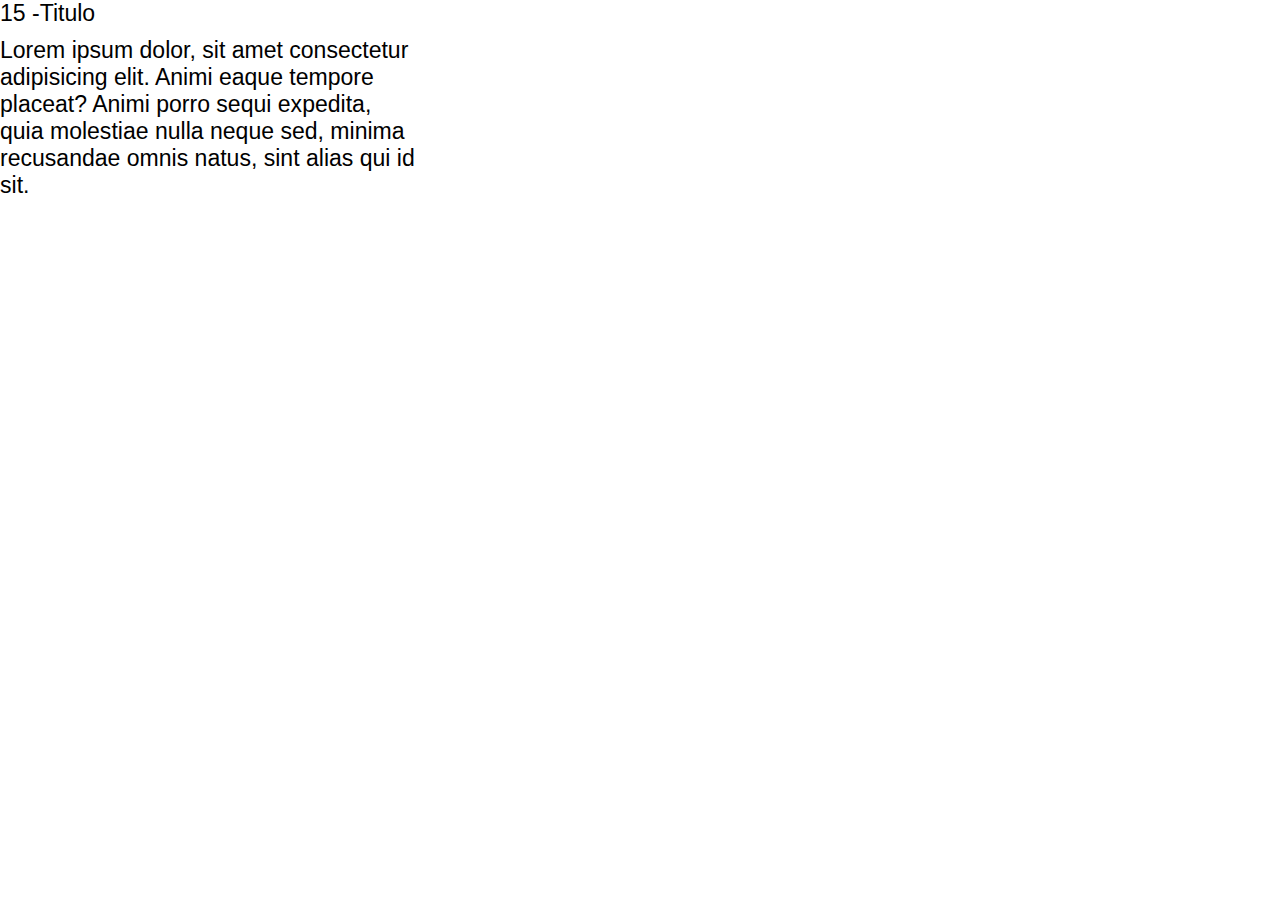
==== page/coletania.html @ a94b657b "Update structure" ====
<!DOCTYPE html>
<html lang="pt-br">
<head>
    <meta charset="UTF-8">
    <meta http-equiv="X-UA-Compatible" content="IE=edge">
    <meta name="viewport" content="width=device-width, initial-scale=1.0">
    <title>Coletânia-Cifrada</title>
    <link rel="stylesheet" href="../assets/style.css">
</head>
<body>
    <div class="conteiner">
        <div class="conteiner-items">
            <p id="id">15 - </p>
            <p id="titulo">Titulo</p>
        </div>
        <p id="letra">Lorem ipsum dolor, sit amet consectetur adipisicing elit. Animi eaque tempore placeat? Animi porro sequi expedita, quia molestiae nulla neque sed, minima recusandae omnis natus, sint alias qui id sit.</p>
    </div>
</body>
</html>
---- assets/style.css ----
* {
    font-size: 1.2rem;
    font-family: Arial, Helvetica, sans-serif;
}
body, ul, li, p {
    padding: 0;
    margin: 0;
    list-style: none;
}
a {
    text-decoration: none;
}

.conteiner {
    width: 420px;
}
.conteiner-items{
    display: flex;
    flex-direction: row;
    justify-content: space-between;
}
.conteiner-items:first-child {
    display: flex;
    justify-content: flex-start;
}
.conteiner-items{
    margin-bottom: 10px;
}
#cifra {
    color:red;
}
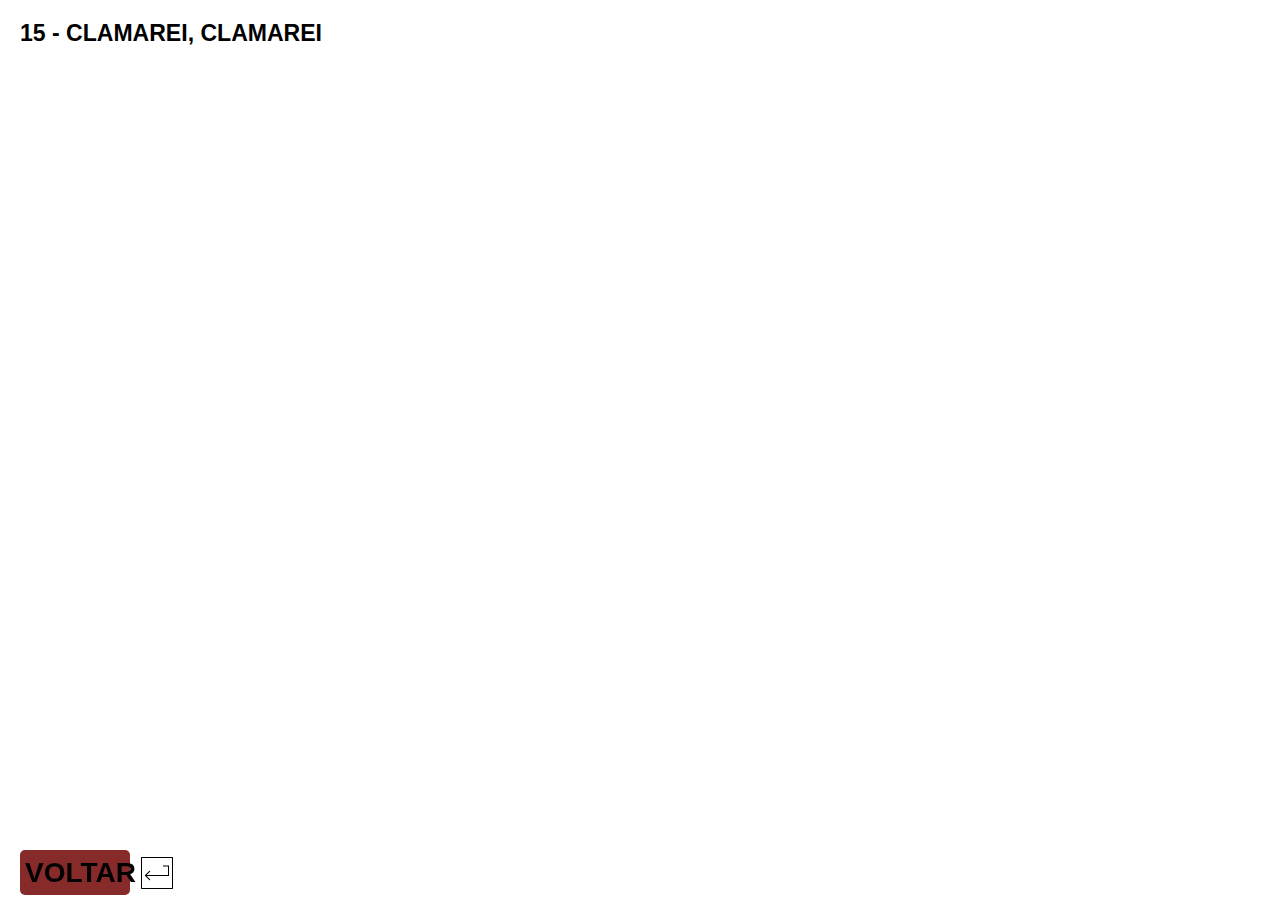
==== commit bd301906: "update project" ====
--- a/page/coletania.html
+++ b/page/coletania.html
@@ -4,16 +4,21 @@
     <meta charset="UTF-8">
     <meta http-equiv="X-UA-Compatible" content="IE=edge">
     <meta name="viewport" content="width=device-width, initial-scale=1.0">
-    <title>Coletânia-Cifrada</title>
-    <link rel="stylesheet" href="../assets/style.css">
+    <title>Coletânia  - índice </title>
+    <link rel="stylesheet" href="../assets/styles/style.css">
 </head>
 <body>
-    <div class="conteiner">
-        <div class="conteiner-items">
-            <p id="id">15 - </p>
-            <p id="titulo">Titulo</p>
-        </div>
-        <p id="letra">Lorem ipsum dolor, sit amet consectetur adipisicing elit. Animi eaque tempore placeat? Animi porro sequi expedita, quia molestiae nulla neque sed, minima recusandae omnis natus, sint alias qui id sit.</p>
-    </div>
+    <main>
+        <article>
+            <div class="lista-de-louvores">
+                <a href="/page/lovores/louvores.html" class="louvor">
+                <p class="title">15 - CLAMAREI, CLAMAREI</p>
+                </a>
+                <a href="../index.html" class="voltar"> Voltar
+                    <img src="../assets/img/arrows-keyboard-return_98211.png" alt="back">
+                </a>
+            </div>
+        </article>
+    </main>
 </body>
 </html>--- a/assets/styles/style.css
+++ b/assets/styles/style.css
@@ -0,0 +1,58 @@
+* {
+    font-size: 1.2rem;
+    font-family: Arial, Helvetica, sans-serif;
+}
+body, ul, li, p {
+    padding: 0;
+    margin: 0;
+    list-style: none;
+    text-decoration: none;
+}
+main{
+    display: flex;
+    flex-direction: column;
+    margin: 20px;
+}
+a{
+    text-decoration: none;
+    text-transform: uppercase;
+    color: black;
+    font-size: 28px;
+    font-weight: 700;
+}
+.voltar {
+    display: flex;
+    align-items: center;
+    background-color: rgb(134, 42, 42);
+    height: 35px;
+    color: black;
+    padding: 5px;
+    width: 100px;
+    border-radius: 5px;
+    position: fixed;
+    bottom: 0;
+    margin: 0 0 5px 0;
+}
+
+img {
+    padding-left: 5px;
+    height: 32px;
+}
+.conteiner {
+    width: 420px;
+}
+.conteiner-items{
+    display: flex;
+    flex-direction: row;
+    justify-content: space-between;
+}
+.conteiner-items:first-child {
+    display: flex;
+    justify-content: flex-start;
+}
+.conteiner-items{
+    margin-bottom: 10px;
+}
+#cifra {
+    color:red;
+}